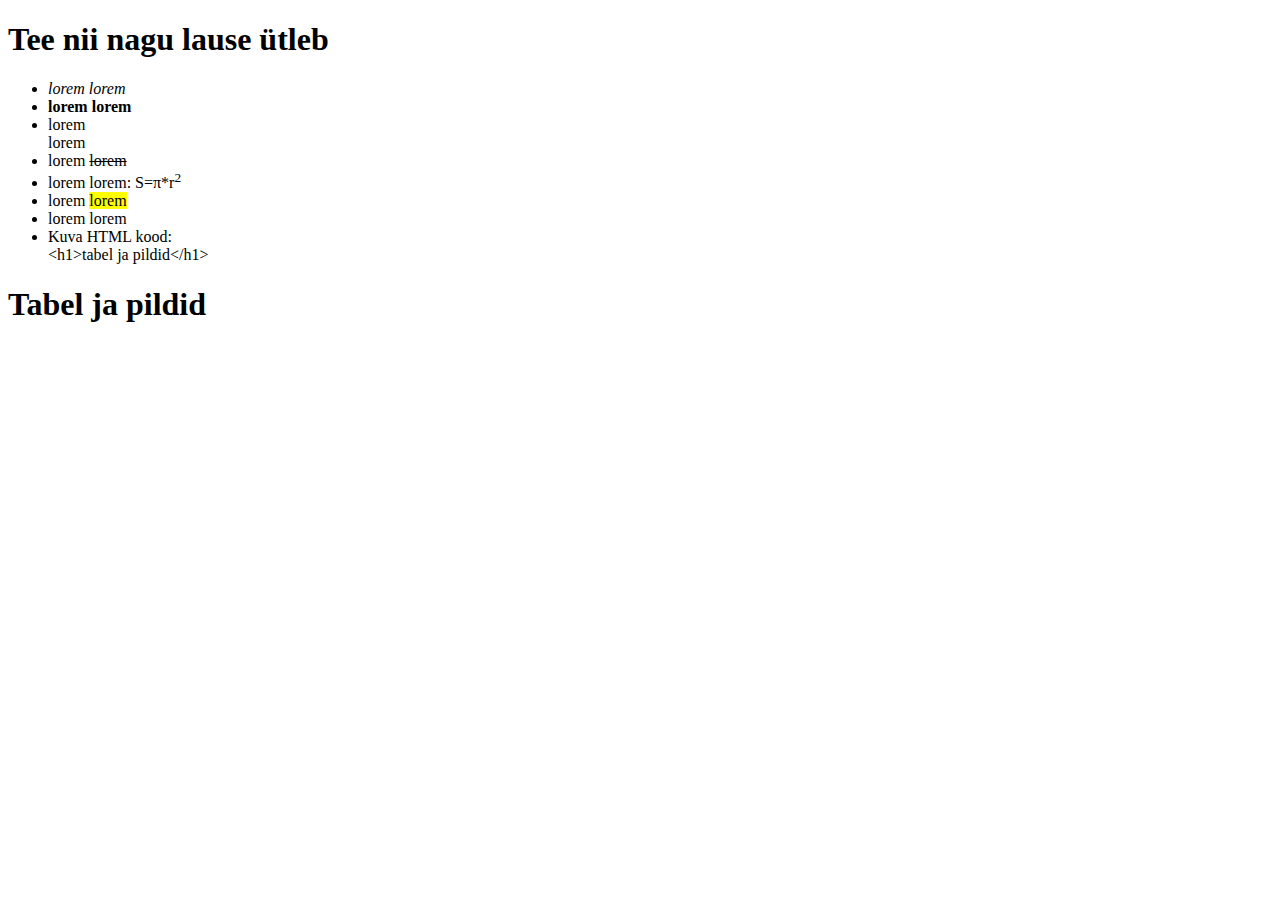
==== harjutus04.html @ ff8894c7 "harjutused" ====
<!DOCTYPE html>
<html lang="en">
<head>
    <meta charset="UTF-8">
    <meta name="viewport" content="width=device-width, initial-scale=1.0">
    <title>Tglt ül 5</title>
</head>
<body>
    <h1>Tee nii nagu lause ütleb</h1>
<ul>
    <li><i> lorem lorem</i></li>
    <li><strong>lorem lorem</strong></li>
    <li>lorem <br> lorem</li>
    <li>lorem <s>lorem</s></li>
    <li>lorem lorem: S=&pi;*r<sup>2</sup></li>
    <li>lorem <mark>lorem</mark></li>
    <li>lorem lorem</li>
    <li>Kuva HTML kood:</li>
    
    &lt;h1&gt;tabel ja pildid&lt;/h1&gt;
        

      
    


      
</ul>
    <h1>Tabel ja pildid</h1>

</body>
</html>
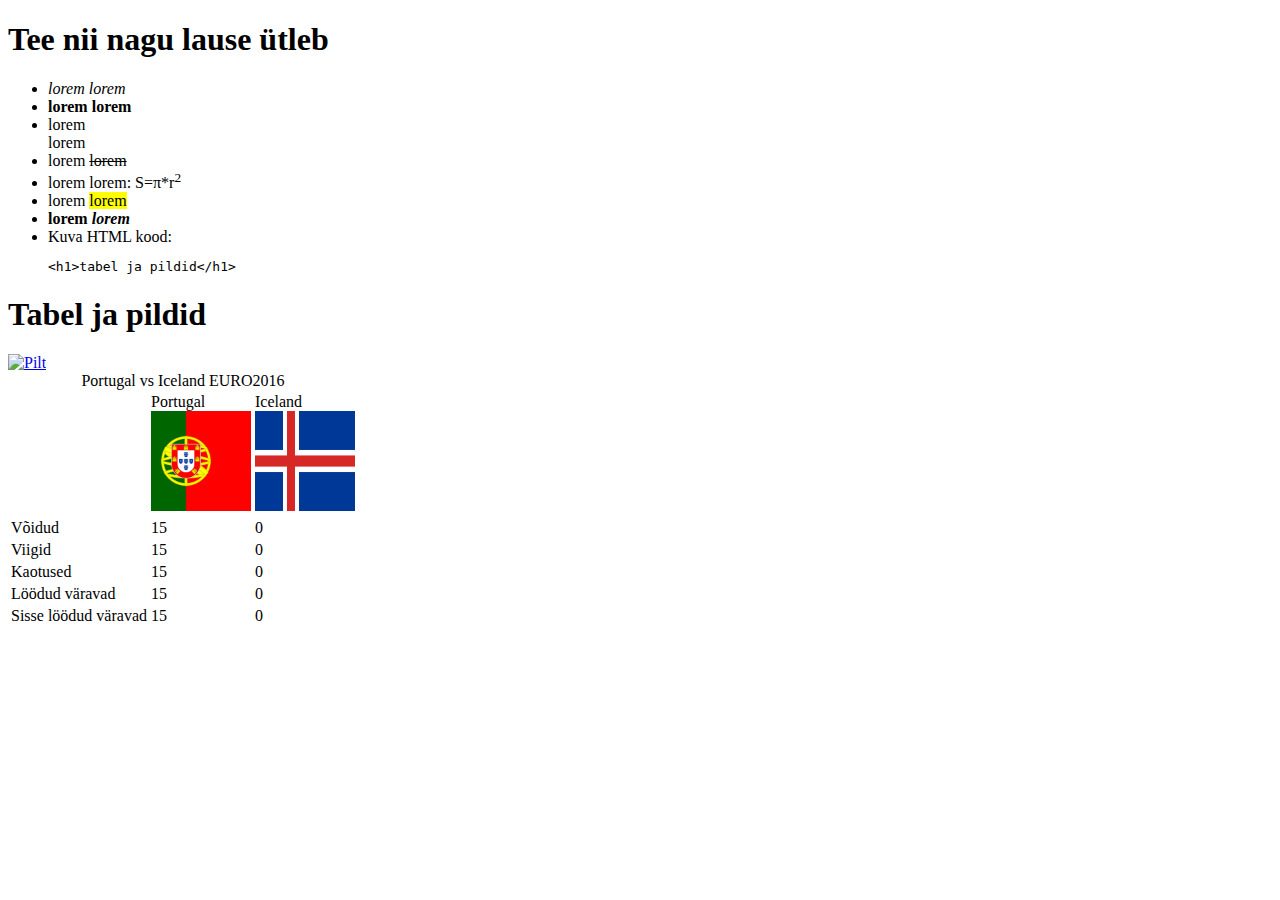
==== commit ae165432: "valmis" ====
--- a/harjutus04.html
+++ b/harjutus04.html
@@ -14,10 +14,10 @@
     <li>lorem <s>lorem</s></li>
     <li>lorem lorem: S=&pi;*r<sup>2</sup></li>
     <li>lorem <mark>lorem</mark></li>
-    <li>lorem lorem</li>
+    <li><strong>lorem <i>lorem</i></strong></li>
     <li>Kuva HTML kood:</li>
-    
-    &lt;h1&gt;tabel ja pildid&lt;/h1&gt;
+
+    <pre>&lt;h1&gt;tabel ja pildid&lt;/h1&gt;</pre>
         
 
       
@@ -27,6 +27,51 @@
       
 </ul>
     <h1>Tabel ja pildid</h1>
+<a href="https://media.tenor.com/_deRvigGmHkAAAAi/banana-dance.gif" target="_blank">
+
+    <img width="150px" src="https://media.tenor.com/_deRvigGmHkAAAAi/banana-dance.gif" alt="Pilt">
+</a>
+<table>
+    <caption>Portugal vs Iceland EURO2016</caption>
+<tr>
+    <td></td>
+    <td>
+        Portugal <br>
+        <img width="100px" height="100px" src="portugalflag.png" alt="por">
+    </td>
+    <td>
+        Iceland <br>
+        <img width="100px" height="100px" src="Icelandflag.png" alt="isl">
+    </td>
+</tr>
+
+<tr>
+    <td>Võidud</td>
+    <td>15</td>
+    <td>0</td>
+</tr>
+<tr>
+    <td>Viigid</td>
+    <td>15</td>
+    <td>0</td>
+</tr>
+<tr>
+    <td>Kaotused</td>
+    <td>15</td>
+    <td>0</td>
+</tr>
+<tr>
+    <td>Löödud väravad</td>
+    <td>15</td>
+    <td>0</td>
+</tr>
+<tr>
+    <td>Sisse löödud väravad</td>
+    <td>15</td>
+    <td>0</td>
+</tr>
+</table>
+
 
 </body>
 </html>